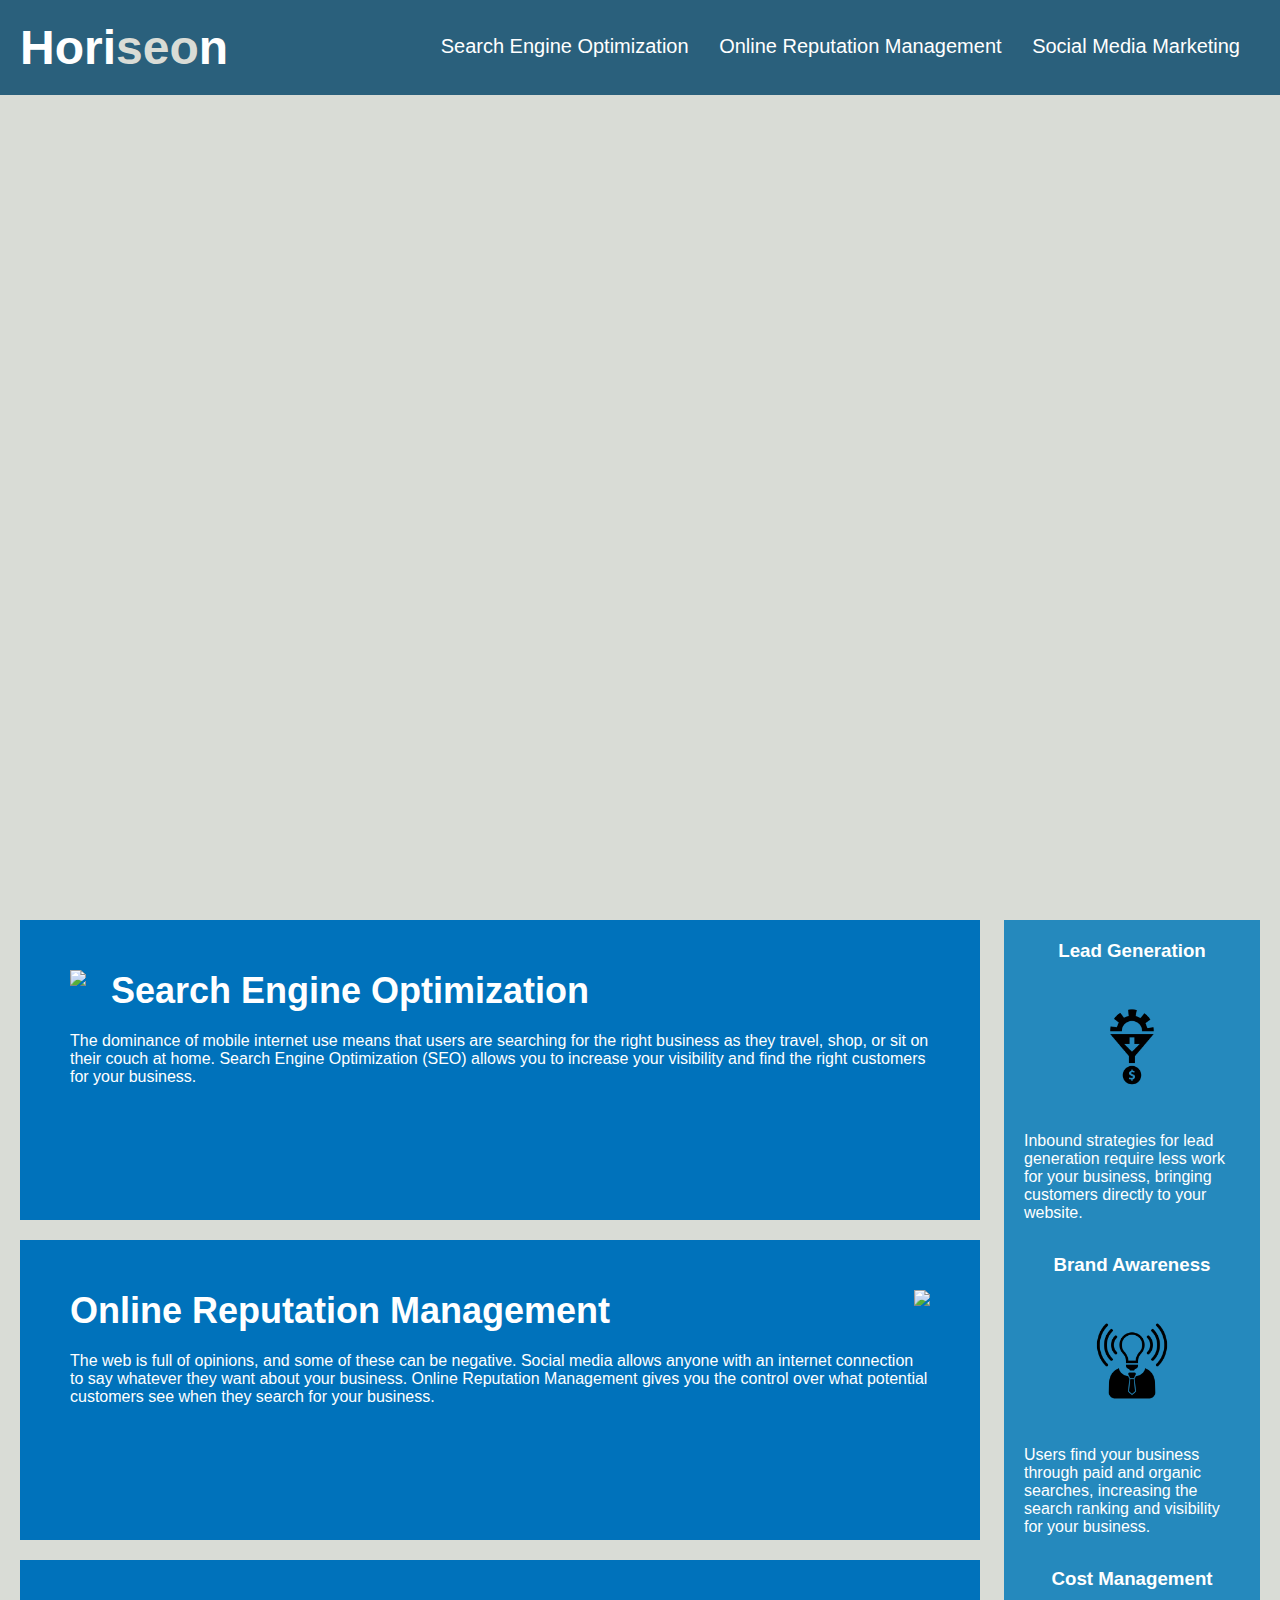
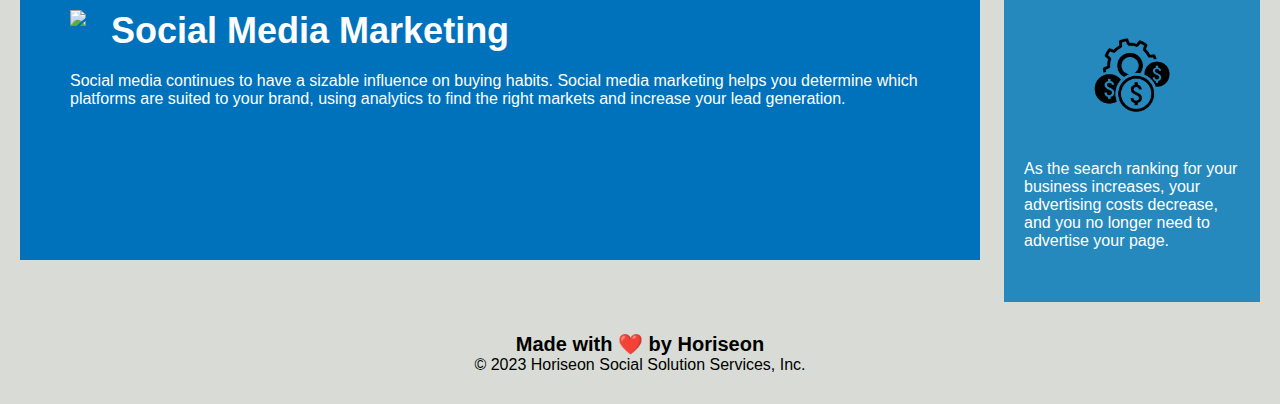
==== Develop/index.html @ 9136dfd4 "first commit" ====
<!DOCTYPE html>
<html lang="en-us">

<head>
    <meta charset="UTF-8" />
    <link rel="stylesheet" href="./assets/css/style.css">
    <title>website</title>
</head>

<body>
    <div class="header">
        <h1>Hori<span class="seo">seo</span>n</h1>
        <div>
            <ul>
                <li>
                    <a href="#search-engine-optimization">Search Engine Optimization</a>
                </li>
                <li>
                    <a href="#online-reputation-management">Online Reputation Management</a>
                </li>
                <li>
                    <a href="#social-media-marketing">Social Media Marketing</a>
                </li>
            </ul>
        </div>
    </div>
    <div class="hero"></div>
    <div class="content">
        <div class="search-engine-optimization">
            <img src="./assets/images/search-engine-optimization.jpg" class="float-left" />
            <h2>Search Engine Optimization</h2>
            <p>
                The dominance of mobile internet use means that users are searching for the right business as they travel, shop, or sit on their couch at home. Search Engine Optimization (SEO) allows you to increase your visibility and find the right customers for your business.
            </p>
        </div>
        <div id="online-reputation-management" class="online-reputation-management">
            <img src="./assets/images/online-reputation-management.jpg" class="float-right" />
            <h2>Online Reputation Management</h2>
            <p>
                The web is full of opinions, and some of these can be negative. Social media allows anyone with an internet connection to say whatever they want about your business. Online Reputation Management gives you the control over what potential customers see when they search for your business.
            </p>
        </div>
        <div id="social-media-marketing" class="social-media-marketing">
            <img src="./assets/images/social-media-marketing.jpg" class="float-left" />
            <h2>Social Media Marketing</h2>
            <p>
                Social media continues to have a sizable influence on buying habits. Social media marketing helps you determine which platforms are suited to your brand, using analytics to find the right markets and increase your lead generation.
            </p>
        </div>
    </div>
    <div class="benefits">
        <div class="benefit-lead">
            <h3>Lead Generation</h3>
            <img src="./assets/images/lead-generation.png" />
            <p>
                Inbound strategies for lead generation require less work for your business, bringing customers directly to your website.
            </p>
        </div>
        <div class="benefit-brand">
            <h3>Brand Awareness</h3>
            <img src="./assets/images/brand-awareness.png" />
            <p>
                Users find your business through paid and organic searches, increasing the search ranking and visibility for your business.
            </p>
        </div>
        <div class="benefit-cost">
            <h3>Cost Management</h3>
            <img src="./assets/images/cost-management.png"></img>
            <p>
                As the search ranking for your business increases, your advertising costs decrease, and you no longer need to advertise your page.
            </p>
        </div>
    </div>
    <div class="footer">
        <h2>Made with ❤️️ by Horiseon</h2>
        <p>
            &copy; 2023 Horiseon Social Solution Services, Inc.
        </p>
    </div>
</body>

</html>
---- Develop/assets/css/style.css ----
* {
    box-sizing: border-box;
    padding: 0;
    margin: 0;
}

body {
    background-color: #d9dcd6;
}

.header {
    padding: 20px;
    font-family: 'Trebuchet MS', 'Lucida Sans Unicode', 'Lucida Grande', 'Lucida Sans', Arial, sans-serif;
    background-color: #2a607c;
    color: #ffffff;
}

.header h1 {
    display: inline-block;
    font-size: 48px;
}

.header h1 .seo {
    color: #d9dcd6;
}

.header div {
    padding-top: 15px;
    margin-right: 20px;
    float: right;
    font-family: 'Gill Sans', 'Gill Sans MT', Calibri, 'Trebuchet MS', sans-serif;
    font-size: 20px;
}

.header div ul {
    list-style-type: none;
}

.header div ul li {
    display: inline-block;
    margin-left: 25px;
}

a {
    color: #ffffff;
    text-decoration: none;
}

p {
    font-size: 16px;
}

.hero {
    height: 800px;
    width: 100%;
    margin-bottom: 25px;
    background-image: url("../images/digital-marketing-meeting.jpg");
    background-size: cover;
    background-position: center;
}

.float-left {
    float: left;
    margin-right: 25px;
}

.float-right {
    float: right;
    margin-left: 25px;
}

.content {
    width: 75%;
    display: inline-block;
    margin-left: 20px;
}

.benefits {
    margin-right: 20px;
    padding: 20px;
    clear: both;
    float: right;
    width: 20%;
    height: 100%;
    font-family: 'Gill Sans', 'Gill Sans MT', Calibri, 'Trebuchet MS', sans-serif;
    background-color: #2589bd;
}

.benefit-lead {
    margin-bottom: 32px;
    color: #ffffff;
}

.benefit-brand {
    margin-bottom: 32px;
    color: #ffffff;
}

.benefit-cost {
    margin-bottom: 32px;
    color: #ffffff;
}

.benefit-lead h3 {
    margin-bottom: 10px;
    text-align: center;
}

.benefit-brand h3 {
    margin-bottom: 10px;
    text-align: center;
}

.benefit-cost h3 {
    margin-bottom: 10px;
    text-align: center;
}

.benefit-lead img {
    display: block;
    margin: 10px auto;
    max-width: 150px;
}

.benefit-brand img {
    display: block;
    margin: 10px auto;
    max-width: 150px;
}

.benefit-cost img {
    display: block;
    margin: 10px auto;
    max-width: 150px;
}

.search-engine-optimization {
    margin-bottom: 20px;
    padding: 50px;
    height: 300px;
    font-family: 'Gill Sans', 'Gill Sans MT', Calibri, 'Trebuchet MS', sans-serif;
    background-color: #0072bb;
    color: #ffffff;
}

.online-reputation-management {
    margin-bottom: 20px;
    padding: 50px;
    height: 300px;
    font-family: 'Gill Sans', 'Gill Sans MT', Calibri, 'Trebuchet MS', sans-serif;
    background-color: #0072bb;
    color: #ffffff;
}

.social-media-marketing {
    margin-bottom: 20px;
    padding: 50px;
    height: 300px;
    font-family: 'Gill Sans', 'Gill Sans MT', Calibri, 'Trebuchet MS', sans-serif;
    background-color: #0072bb;
    color: #ffffff;
}

.search-engine-optimization img {
    max-height: 200px;
}

.online-reputation-management img {
    max-height: 200px;
}

.social-media-marketing img {
    max-height: 200px;
}

.search-engine-optimization h2 {
    margin-bottom: 20px;
    font-size: 36px;
}

.online-reputation-management h2 {
    margin-bottom: 20px;
    font-size: 36px;
}

.social-media-marketing h2 {
    margin-bottom: 20px;
    font-size: 36px;
}

.footer {
    padding: 30px;
    clear: both;
    font-family: 'Trebuchet MS', 'Lucida Sans Unicode', 'Lucida Grande', 'Lucida Sans', Arial, sans-serif;
    text-align: center;
}

.footer h2 {
    font-size: 20px;
}
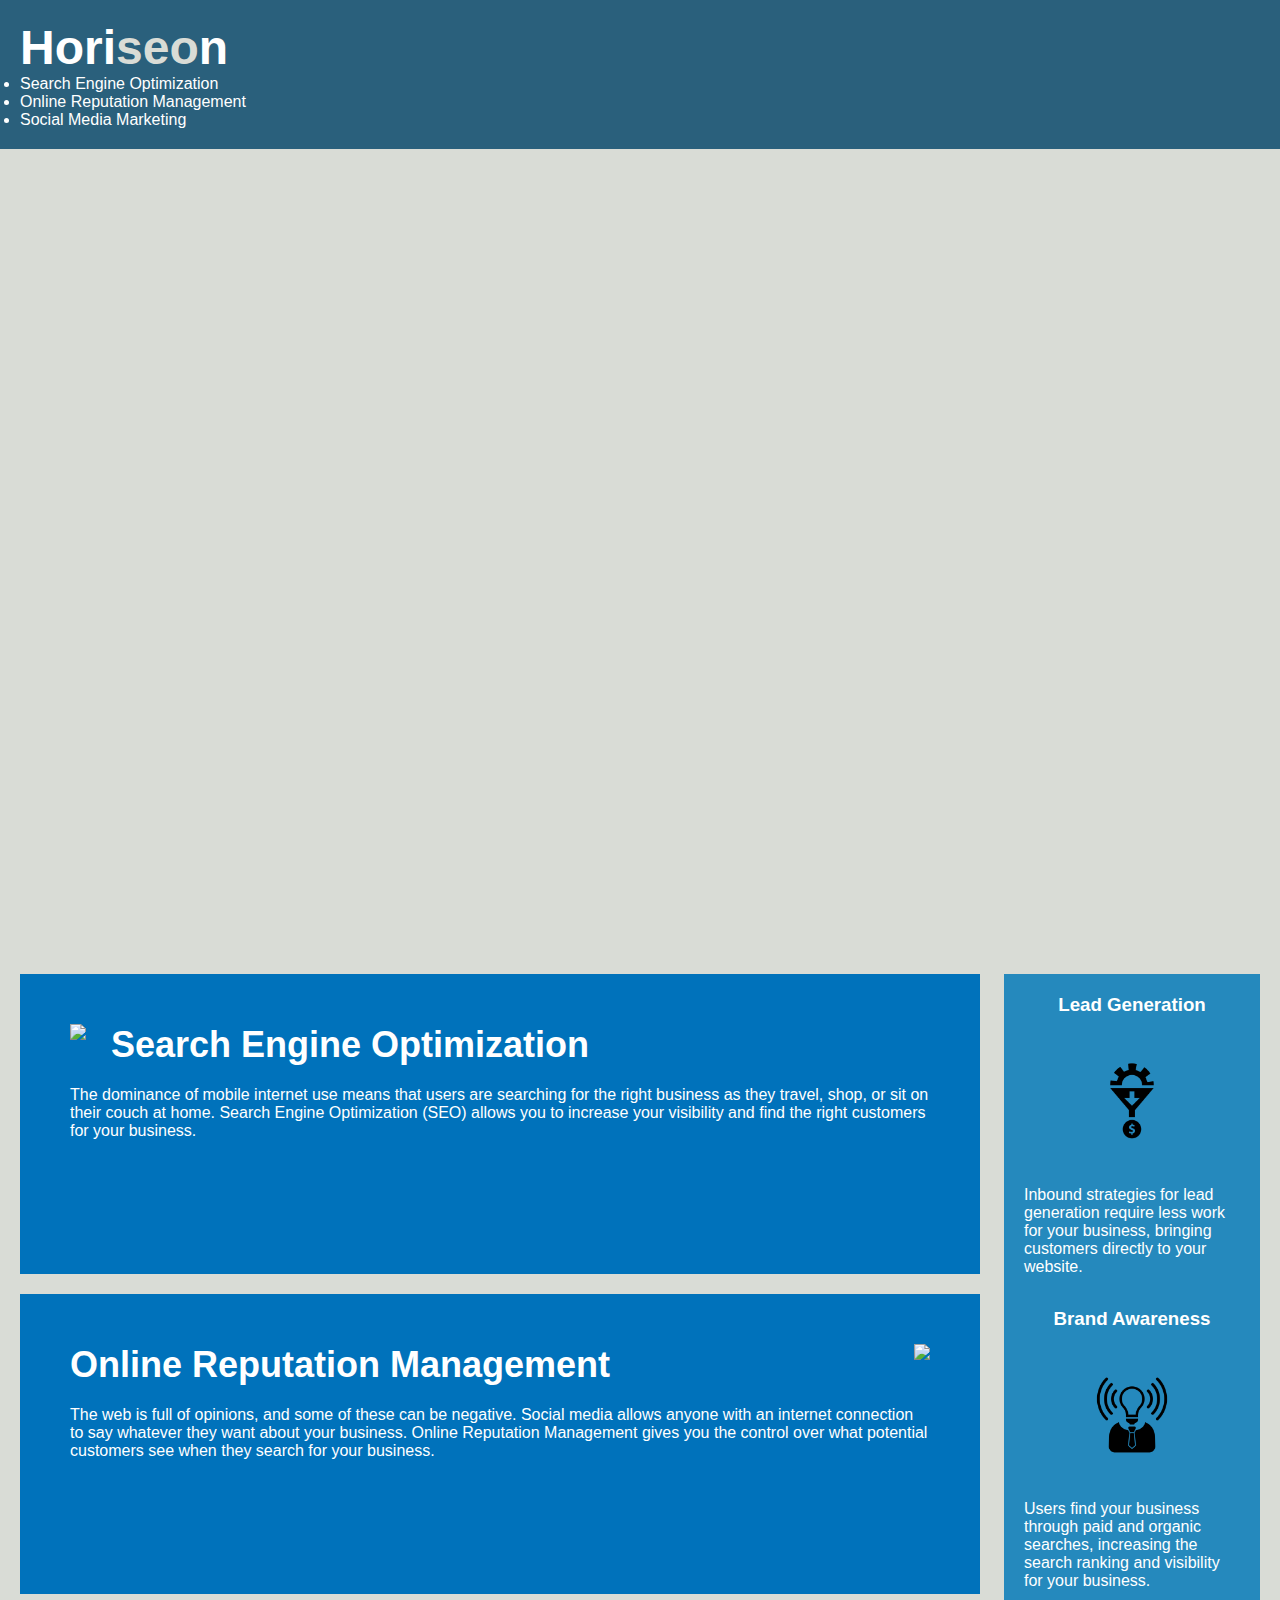
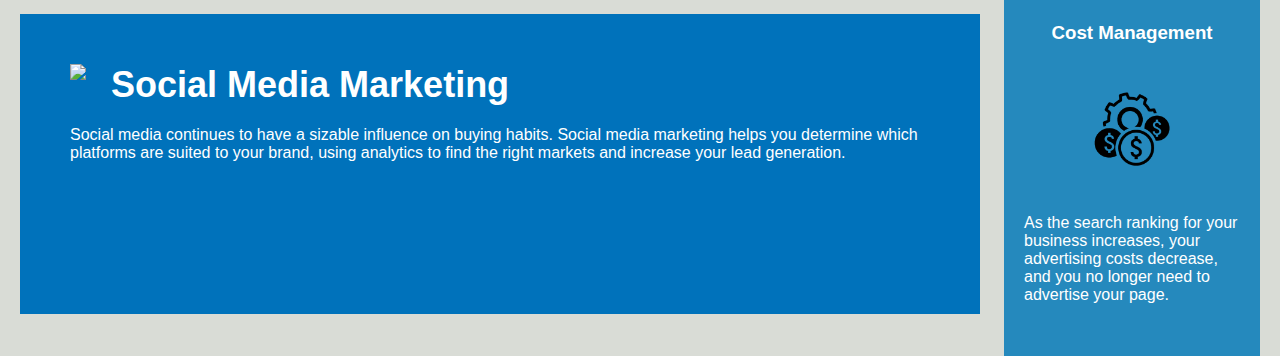
==== commit 1d4c048d: "navs to articles" ====
--- a/Develop/index.html
+++ b/Develop/index.html
@@ -4,13 +4,13 @@
 <head>
     <meta charset="UTF-8" />
     <link rel="stylesheet" href="./assets/css/style.css">
-    <title>website</title>
+    <title>Horiseon Marketing</title>
 </head>
 
 <body>
-    <div class="header">
+    <header class="header">
         <h1>Hori<span class="seo">seo</span>n</h1>
-        <div>
+        <nav>
             <ul>
                 <li>
                     <a href="#search-engine-optimization">Search Engine Optimization</a>
@@ -22,61 +22,57 @@
                     <a href="#social-media-marketing">Social Media Marketing</a>
                 </li>
             </ul>
-        </div>
-    </div>
-    <div class="hero"></div>
-    <div class="content">
-        <div class="search-engine-optimization">
+        </nav>
+    </header>
+    
+    <section class="hero"></section>
+
+    <section class="content">
+        <article class="search-engine-optimization">
             <img src="./assets/images/search-engine-optimization.jpg" class="float-left" />
             <h2>Search Engine Optimization</h2>
             <p>
                 The dominance of mobile internet use means that users are searching for the right business as they travel, shop, or sit on their couch at home. Search Engine Optimization (SEO) allows you to increase your visibility and find the right customers for your business.
             </p>
-        </div>
-        <div id="online-reputation-management" class="online-reputation-management">
+        </article>
+        <article id="online-reputation-management" class="online-reputation-management">
             <img src="./assets/images/online-reputation-management.jpg" class="float-right" />
             <h2>Online Reputation Management</h2>
             <p>
                 The web is full of opinions, and some of these can be negative. Social media allows anyone with an internet connection to say whatever they want about your business. Online Reputation Management gives you the control over what potential customers see when they search for your business.
             </p>
-        </div>
-        <div id="social-media-marketing" class="social-media-marketing">
+        </article>
+        <article id="social-media-marketing" class="social-media-marketing">
             <img src="./assets/images/social-media-marketing.jpg" class="float-left" />
             <h2>Social Media Marketing</h2>
             <p>
                 Social media continues to have a sizable influence on buying habits. Social media marketing helps you determine which platforms are suited to your brand, using analytics to find the right markets and increase your lead generation.
             </p>
-        </div>
-    </div>
-    <div class="benefits">
-        <div class="benefit-lead">
+        </article>
+    </section>
+    <section class="benefits">
+        <article class="benefit-lead">
             <h3>Lead Generation</h3>
             <img src="./assets/images/lead-generation.png" />
             <p>
                 Inbound strategies for lead generation require less work for your business, bringing customers directly to your website.
             </p>
-        </div>
-        <div class="benefit-brand">
+        </article>
+        <article class="benefit-brand">
             <h3>Brand Awareness</h3>
             <img src="./assets/images/brand-awareness.png" />
             <p>
                 Users find your business through paid and organic searches, increasing the search ranking and visibility for your business.
             </p>
-        </div>
-        <div class="benefit-cost">
+        </article>
+        <article class="benefit-cost">
             <h3>Cost Management</h3>
             <img src="./assets/images/cost-management.png"></img>
             <p>
                 As the search ranking for your business increases, your advertising costs decrease, and you no longer need to advertise your page.
             </p>
-        </div>
-    </div>
-    <div class="footer">
-        <h2>Made with ❤️️ by Horiseon</h2>
-        <p>
-            &copy; 2023 Horiseon Social Solution Services, Inc.
-        </p>
-    </div>
+        </article>
+    </section>
 </body>
 
 </html>
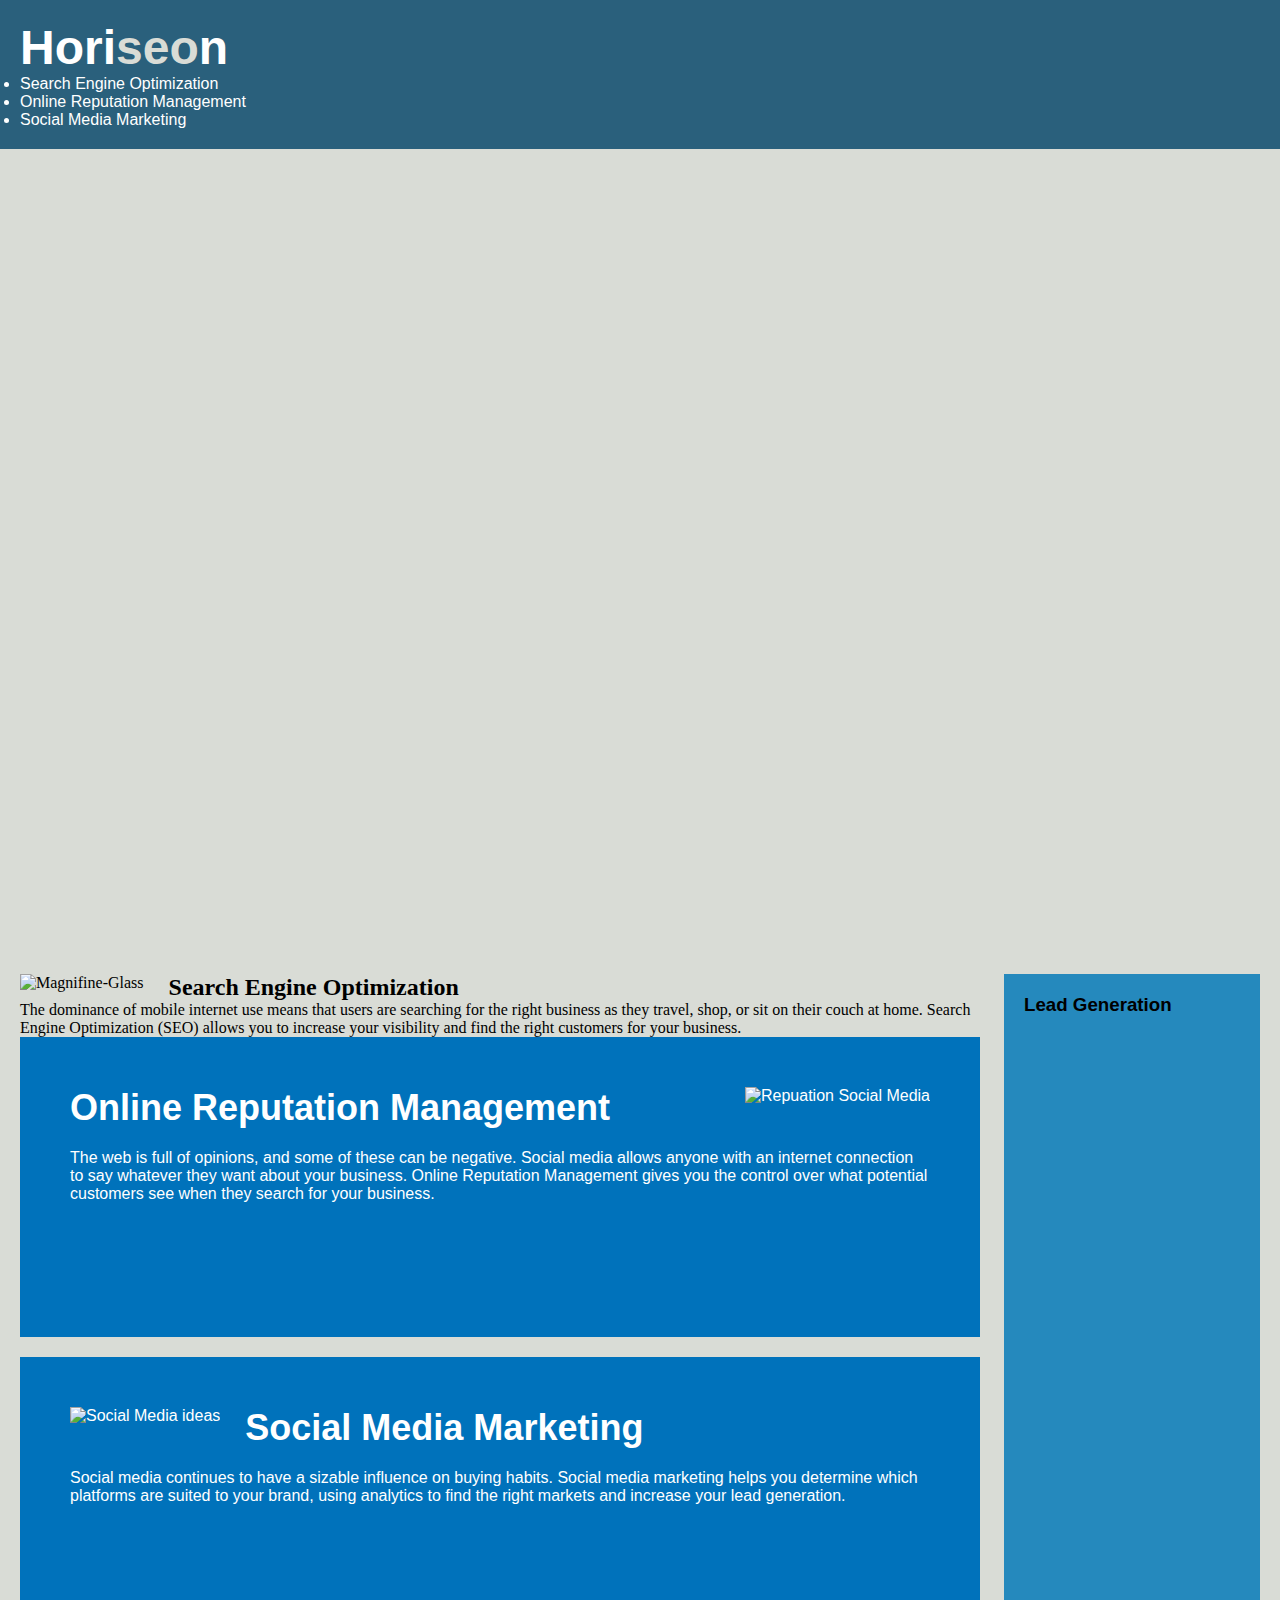
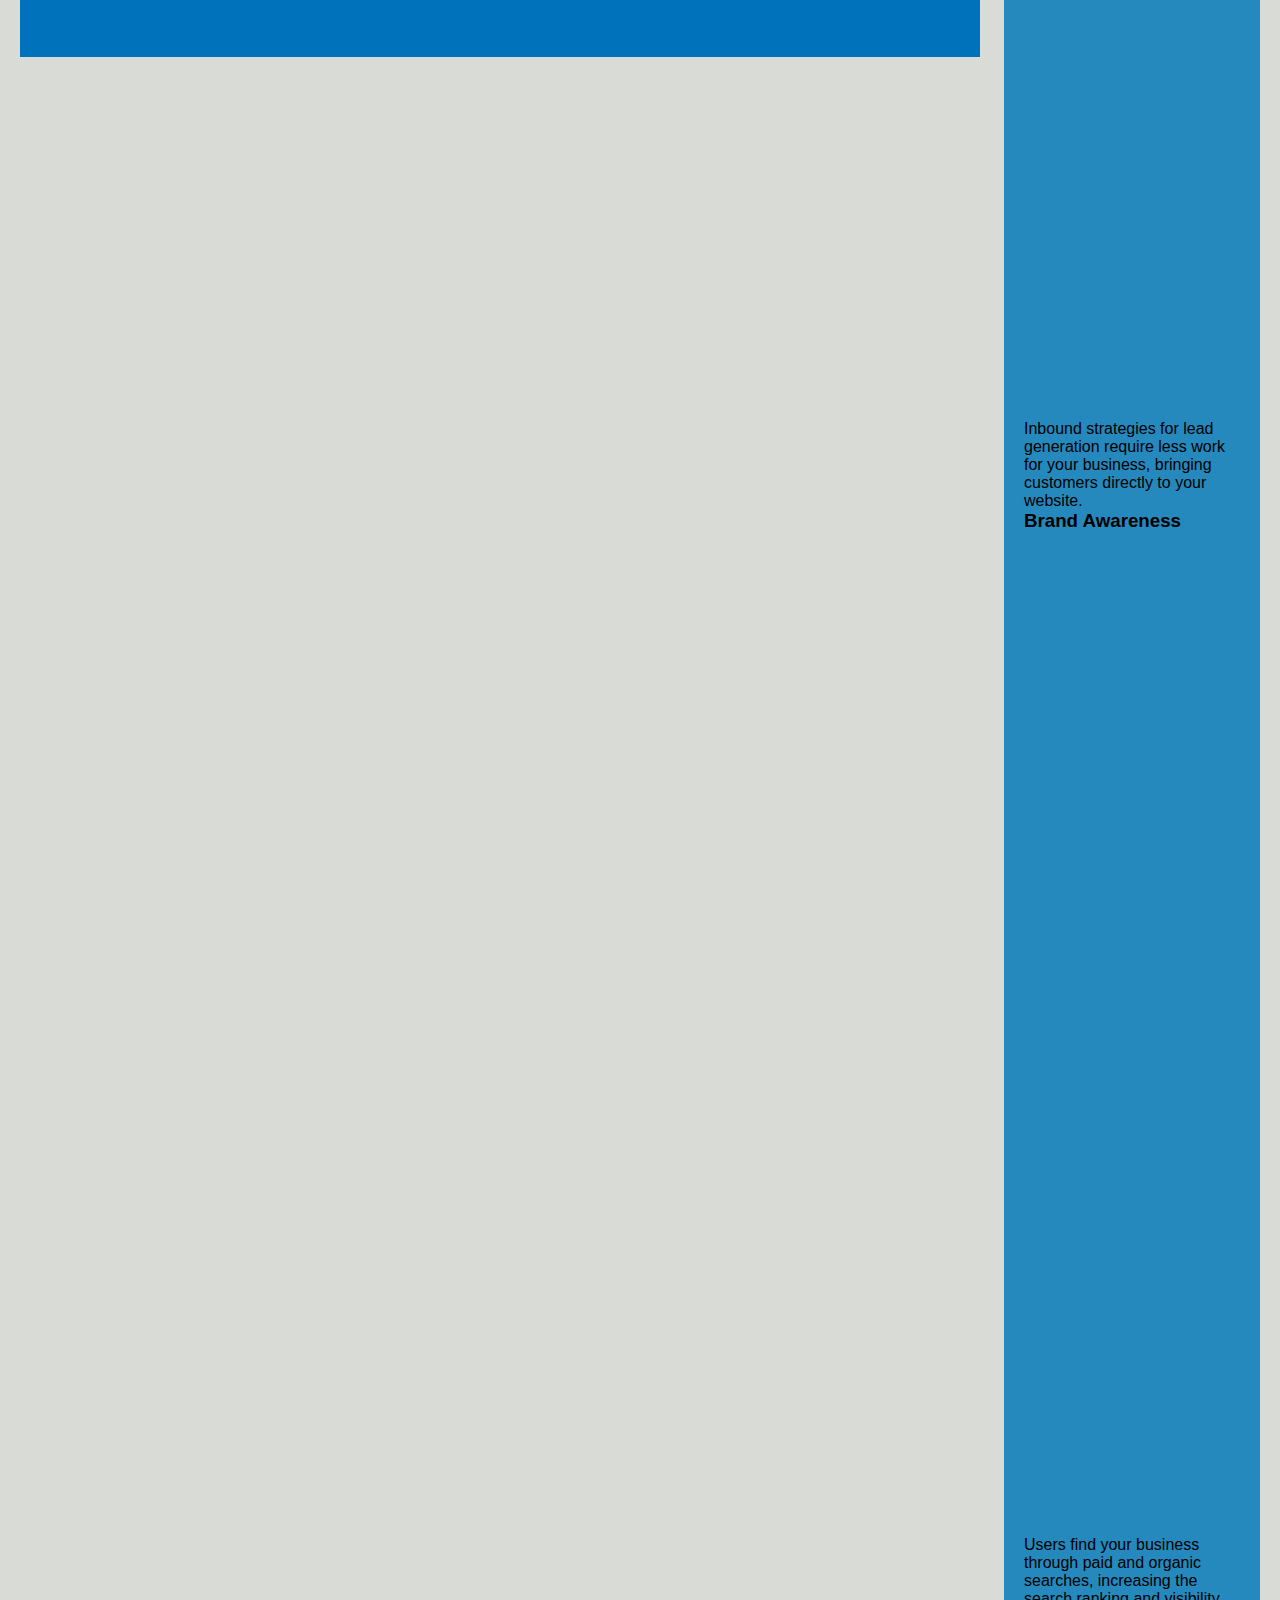
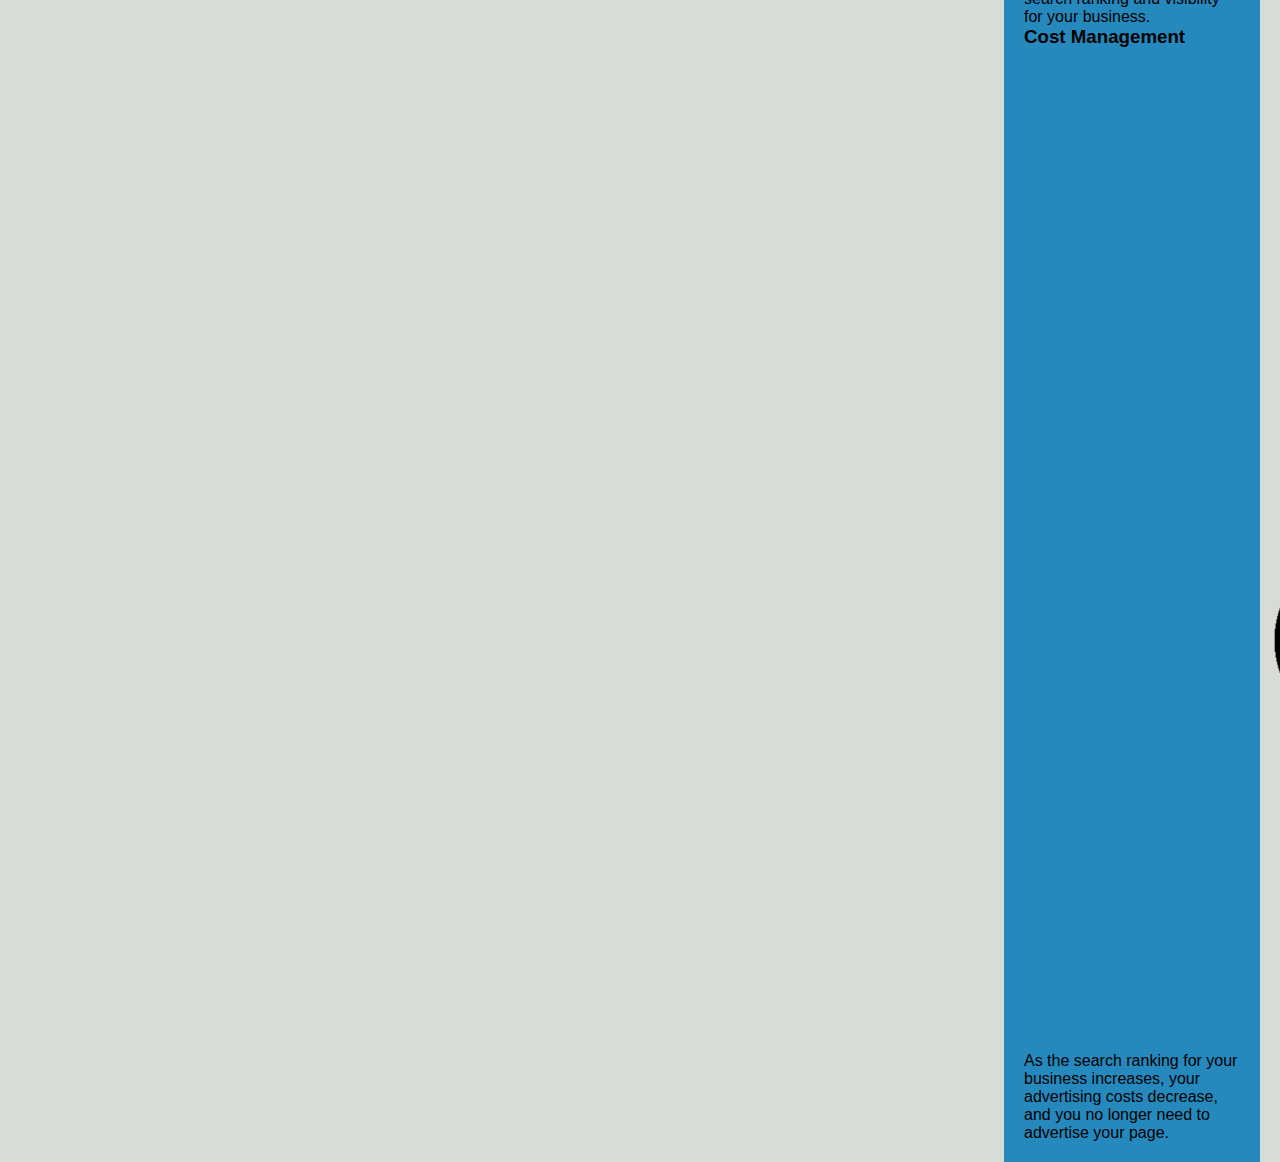
==== commit d8bfe383: "made public and added Alts" ====
--- a/Develop/index.html
+++ b/Develop/index.html
@@ -28,22 +28,22 @@
     <section class="hero"></section>
 
     <section class="content">
-        <article class="search-engine-optimization">
-            <img src="./assets/images/search-engine-optimization.jpg" class="float-left" />
+        <article id="search-engine-optimization">
+            <img src="./assets/images/search-engine-optimization.jpg "alt="Magnifine-Glass" class="float-left" />
             <h2>Search Engine Optimization</h2>
             <p>
                 The dominance of mobile internet use means that users are searching for the right business as they travel, shop, or sit on their couch at home. Search Engine Optimization (SEO) allows you to increase your visibility and find the right customers for your business.
             </p>
         </article>
         <article id="online-reputation-management" class="online-reputation-management">
-            <img src="./assets/images/online-reputation-management.jpg" class="float-right" />
+            <img src="./assets/images/online-reputation-management.jpg" alt="Repuation Social Media" class="float-right" />
             <h2>Online Reputation Management</h2>
             <p>
                 The web is full of opinions, and some of these can be negative. Social media allows anyone with an internet connection to say whatever they want about your business. Online Reputation Management gives you the control over what potential customers see when they search for your business.
             </p>
         </article>
         <article id="social-media-marketing" class="social-media-marketing">
-            <img src="./assets/images/social-media-marketing.jpg" class="float-left" />
+            <img src="./assets/images/social-media-marketing.jpg" alt= "Social Media ideas" class="float-left" />
             <h2>Social Media Marketing</h2>
             <p>
                 Social media continues to have a sizable influence on buying habits. Social media marketing helps you determine which platforms are suited to your brand, using analytics to find the right markets and increase your lead generation.
@@ -51,23 +51,23 @@
         </article>
     </section>
     <section class="benefits">
-        <article class="benefit-lead">
+        <article class="benefit">
             <h3>Lead Generation</h3>
-            <img src="./assets/images/lead-generation.png" />
+            <img src="./assets/images/lead-generation.png" alt="Money chart"/>
             <p>
                 Inbound strategies for lead generation require less work for your business, bringing customers directly to your website.
             </p>
         </article>
-        <article class="benefit-brand">
+        <article class="benefit">
             <h3>Brand Awareness</h3>
-            <img src="./assets/images/brand-awareness.png" />
+            <img src="./assets/images/brand-awareness.png" alt="Self-Aware"/>
             <p>
                 Users find your business through paid and organic searches, increasing the search ranking and visibility for your business.
             </p>
         </article>
-        <article class="benefit-cost">
+        <article class="benefit">
             <h3>Cost Management</h3>
-            <img src="./assets/images/cost-management.png"></img>
+            <img src="./assets/images/cost-management.png" alt="Income"/>
             <p>
                 As the search ranking for your business increases, your advertising costs decrease, and you no longer need to advertise your page.
             </p>
